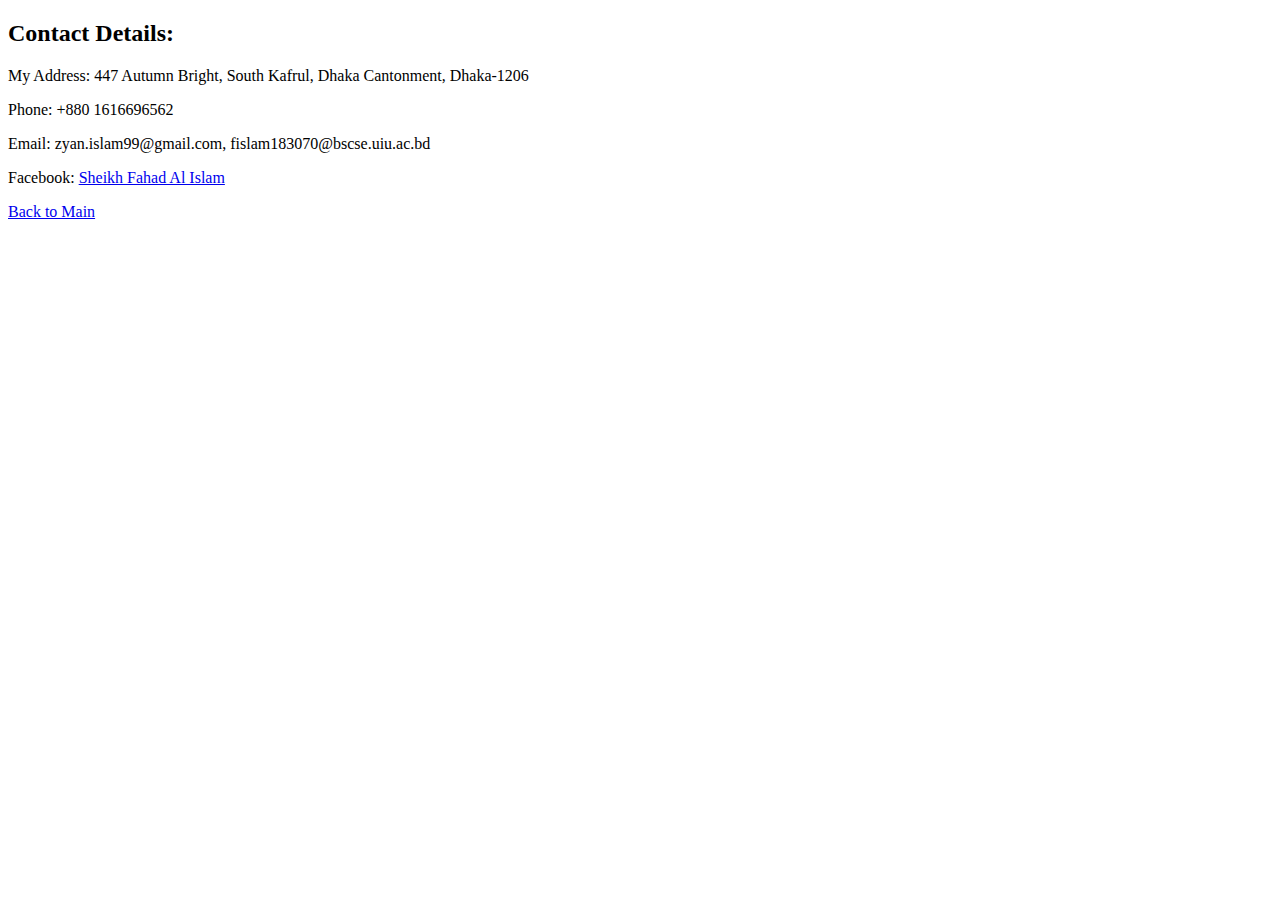
==== cd.html @ f701c1fd "Added Files" ====
<!DOCTYPE html>
<html lang="en">
  <head>
      <meta charset="UTF-8">
      <title>Contact Details</title>
  </head>
  <body>
      <h2>
          Contact Details:
      </h2>
      <p>
          My Address: 447 Autumn Bright, South Kafrul, Dhaka Cantonment, Dhaka-1206
      </p>
      <p>
          Phone: +880 1616696562
      </p>
      <p>
          Email: zyan.islam99@gmail.com, fislam183070@bscse.uiu.ac.bd
      </p>
      <p>
          Facebook: <a href="https://www.facebook.com/amazzyan/" target="_blank">Sheikh Fahad Al Islam</a>
      </p>
      <a href="index.html">Back to Main</a>
  </body>
</html>
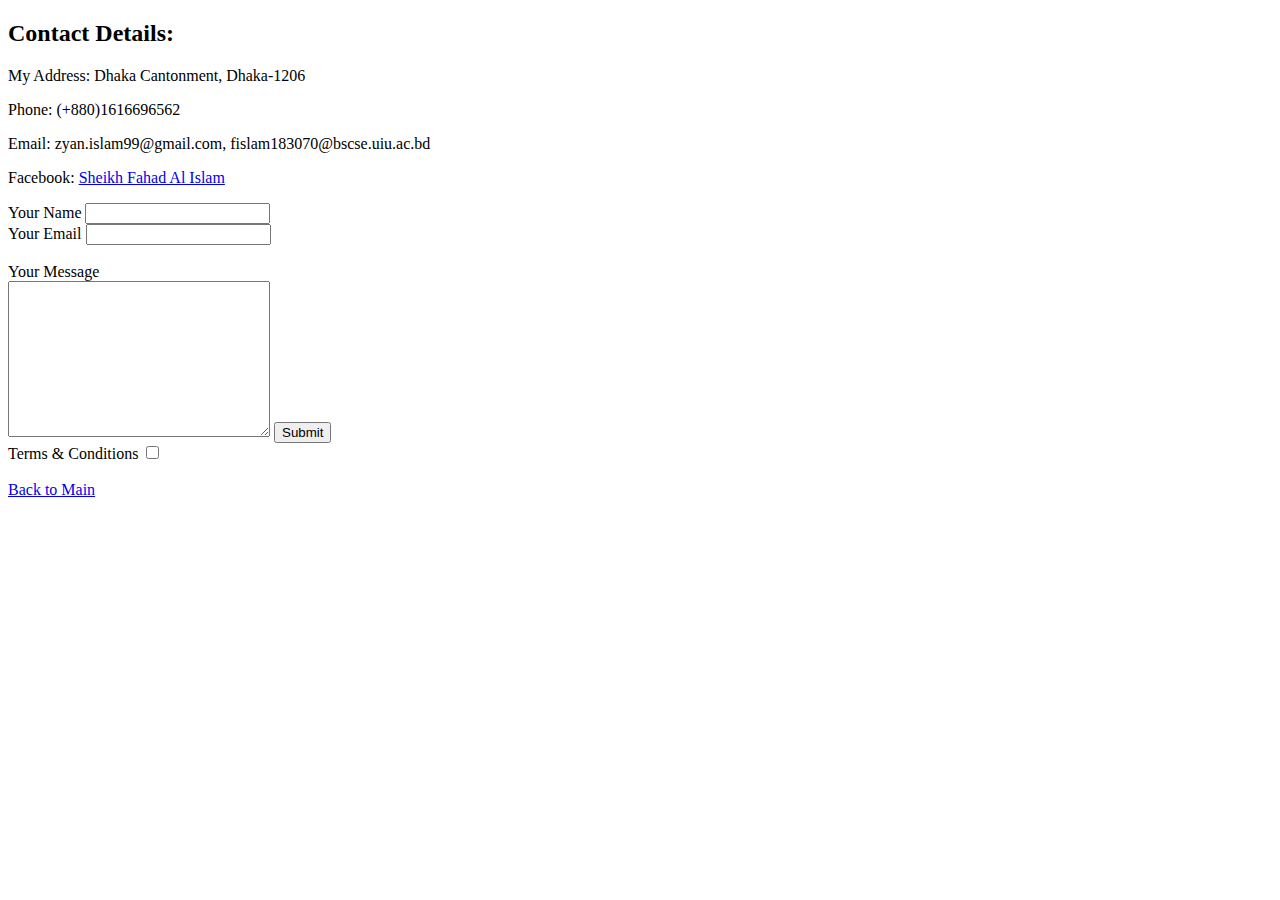
==== commit 8416db15: "Added Form, Removed Video" ====
--- a/cd.html
+++ b/cd.html
@@ -9,10 +9,10 @@
           Contact Details:
       </h2>
       <p>
-          My Address: 447 Autumn Bright, South Kafrul, Dhaka Cantonment, Dhaka-1206
+          My Address: Dhaka Cantonment, Dhaka-1206
       </p>
       <p>
-          Phone: +880 1616696562
+          Phone: (+880)1616696562
       </p>
       <p>
           Email: zyan.islam99@gmail.com, fislam183070@bscse.uiu.ac.bd
@@ -20,6 +20,23 @@
       <p>
           Facebook: <a href="https://www.facebook.com/amazzyan/" target="_blank">Sheikh Fahad Al Islam</a>
       </p>
+      <form class="" action="index.html" method="post">
+        <label>Your Name</label>
+        <input type="text" name="" value="">
+        <br>
+        <label>Your Email</label>
+        <input type="email" name="" value="">
+        <br>
+        <br>
+        <label>Your Message</label>
+        <br>
+        <textarea name="name" rows="10" cols="30"></textarea>
+        <input type="Submit" name="">
+        <br>
+        <label>Terms & Conditions</label>
+        <input type="checkbox" name="" value="">
+      </form>
+      <br>
       <a href="index.html">Back to Main</a>
   </body>
 </html>
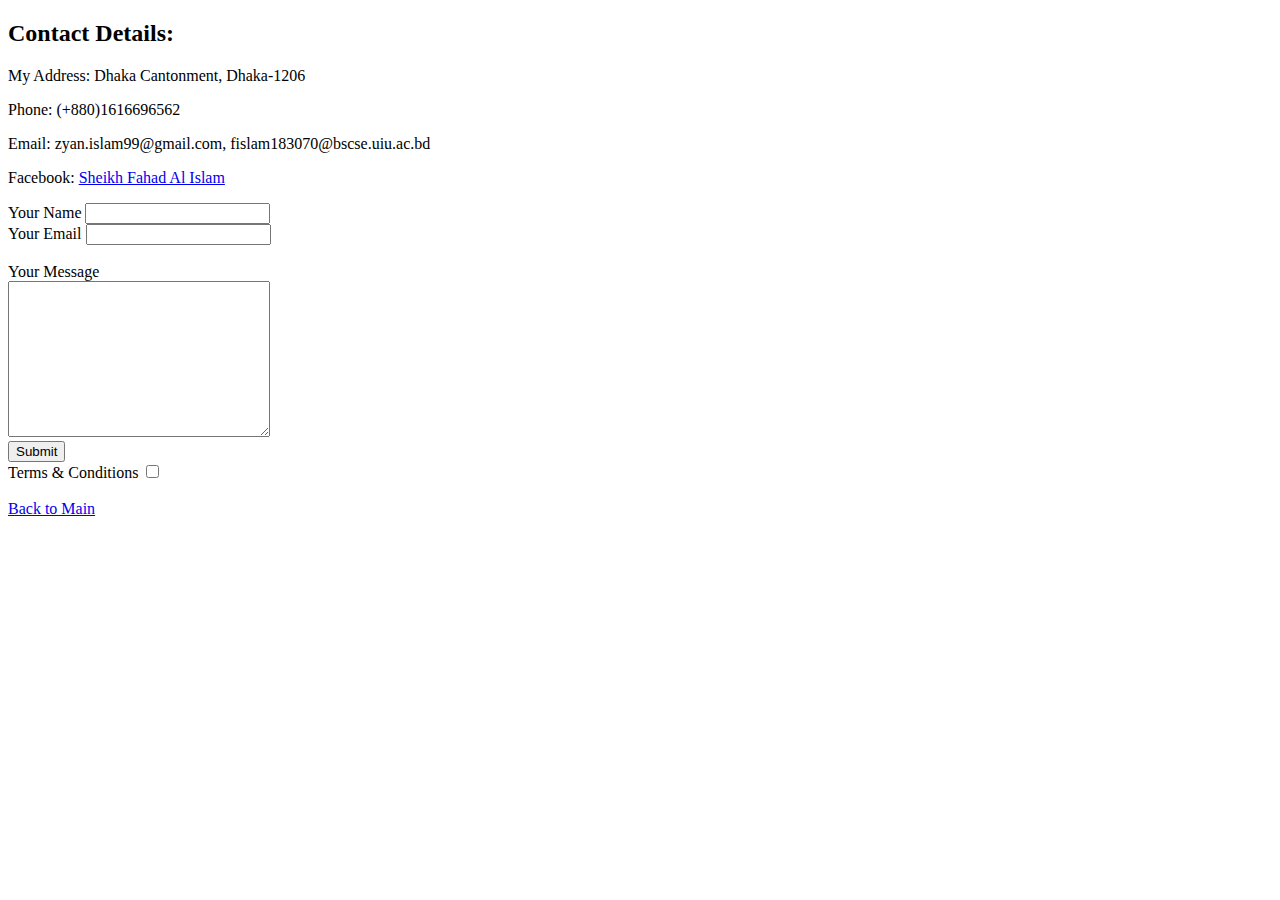
==== commit 879f7014: "Updated Form" ====
--- a/cd.html
+++ b/cd.html
@@ -20,17 +20,18 @@
       <p>
           Facebook: <a href="https://www.facebook.com/amazzyan/" target="_blank">Sheikh Fahad Al Islam</a>
       </p>
-      <form class="" action="index.html" method="post">
+      <form class="" action="mailto:zyan.islam99@gmail.com" method="post" enctype="text/plain">
         <label>Your Name</label>
-        <input type="text" name="" value="">
+        <input type="text" name="Your Name" value="">
         <br>
         <label>Your Email</label>
-        <input type="email" name="" value="">
+        <input type="email" name="Your Email" value="">
         <br>
         <br>
         <label>Your Message</label>
         <br>
-        <textarea name="name" rows="10" cols="30"></textarea>
+        <textarea name="Your Message" rows="10" cols="30"></textarea>
+        <br>
         <input type="Submit" name="">
         <br>
         <label>Terms & Conditions</label>
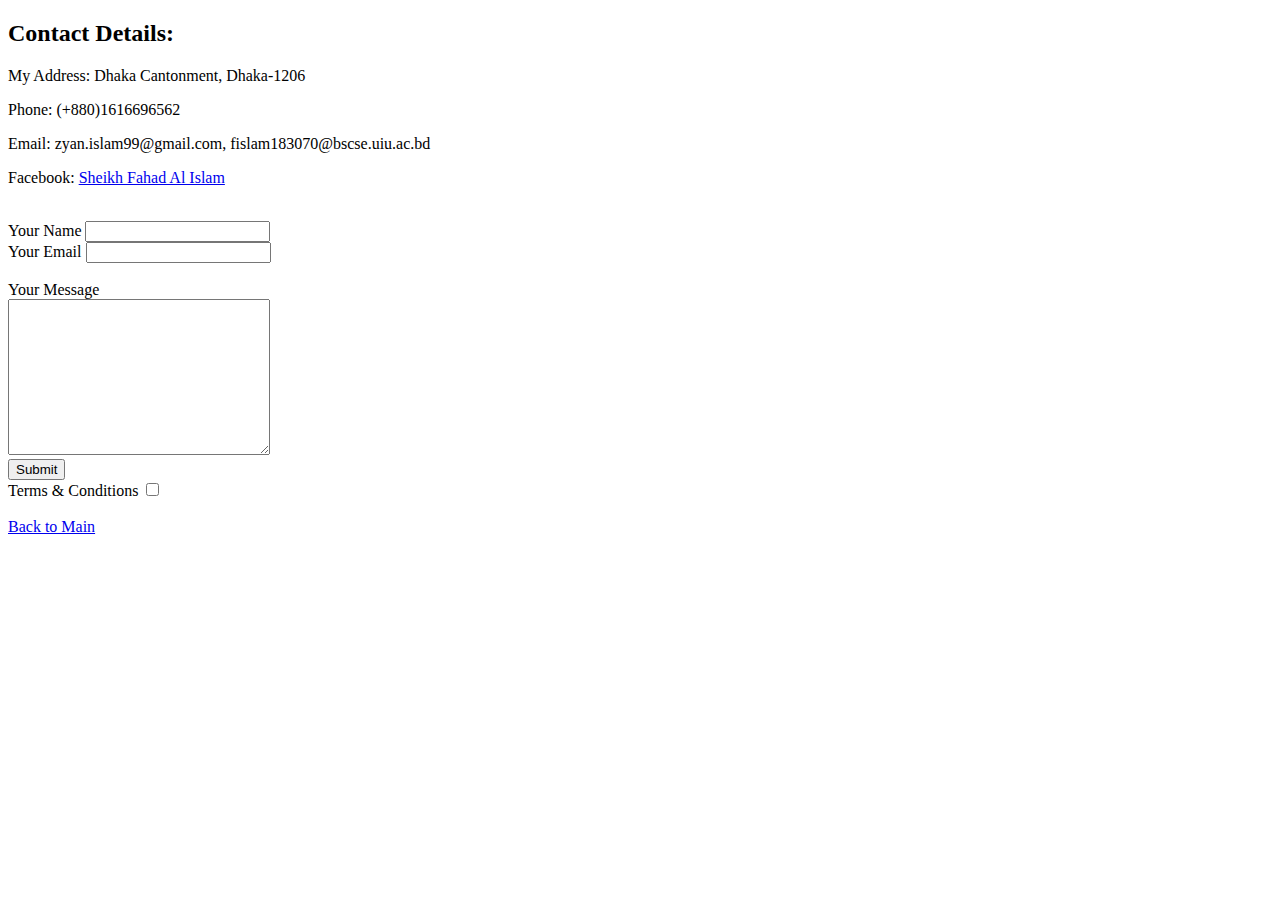
==== commit bc040445: "Added a new song" ====
--- a/cd.html
+++ b/cd.html
@@ -20,17 +20,18 @@
       <p>
           Facebook: <a href="https://www.facebook.com/amazzyan/" target="_blank">Sheikh Fahad Al Islam</a>
       </p>
+      <br>
       <form class="" action="mailto:zyan.islam99@gmail.com" method="post" enctype="text/plain">
         <label>Your Name</label>
-        <input type="text" name="Your Name" value="">
+        <input type="text" name="yourName" value="">
         <br>
         <label>Your Email</label>
-        <input type="email" name="Your Email" value="">
+        <input type="email" name="yourEmail" value="">
         <br>
         <br>
         <label>Your Message</label>
         <br>
-        <textarea name="Your Message" rows="10" cols="30"></textarea>
+        <textarea name="yourMessage" rows="10" cols="30"></textarea>
         <br>
         <input type="Submit" name="">
         <br>
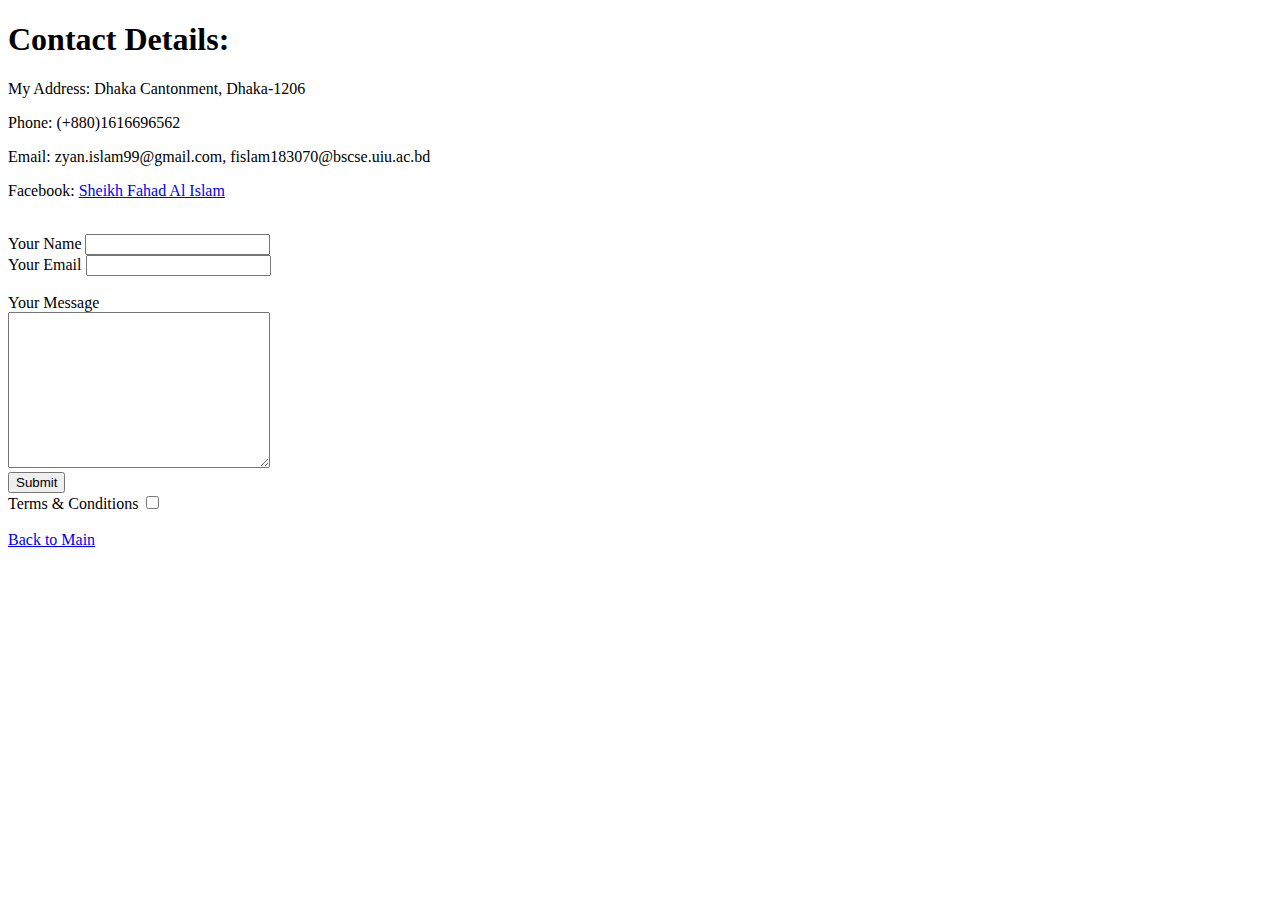
==== commit 682e7b31: "Fixed Alignment on Index" ====
--- a/cd.html
+++ b/cd.html
@@ -5,9 +5,9 @@
       <title>Contact Details</title>
   </head>
   <body>
-      <h2>
+      <h1>
           Contact Details:
-      </h2>
+      </h1>
       <p>
           My Address: Dhaka Cantonment, Dhaka-1206
       </p>
